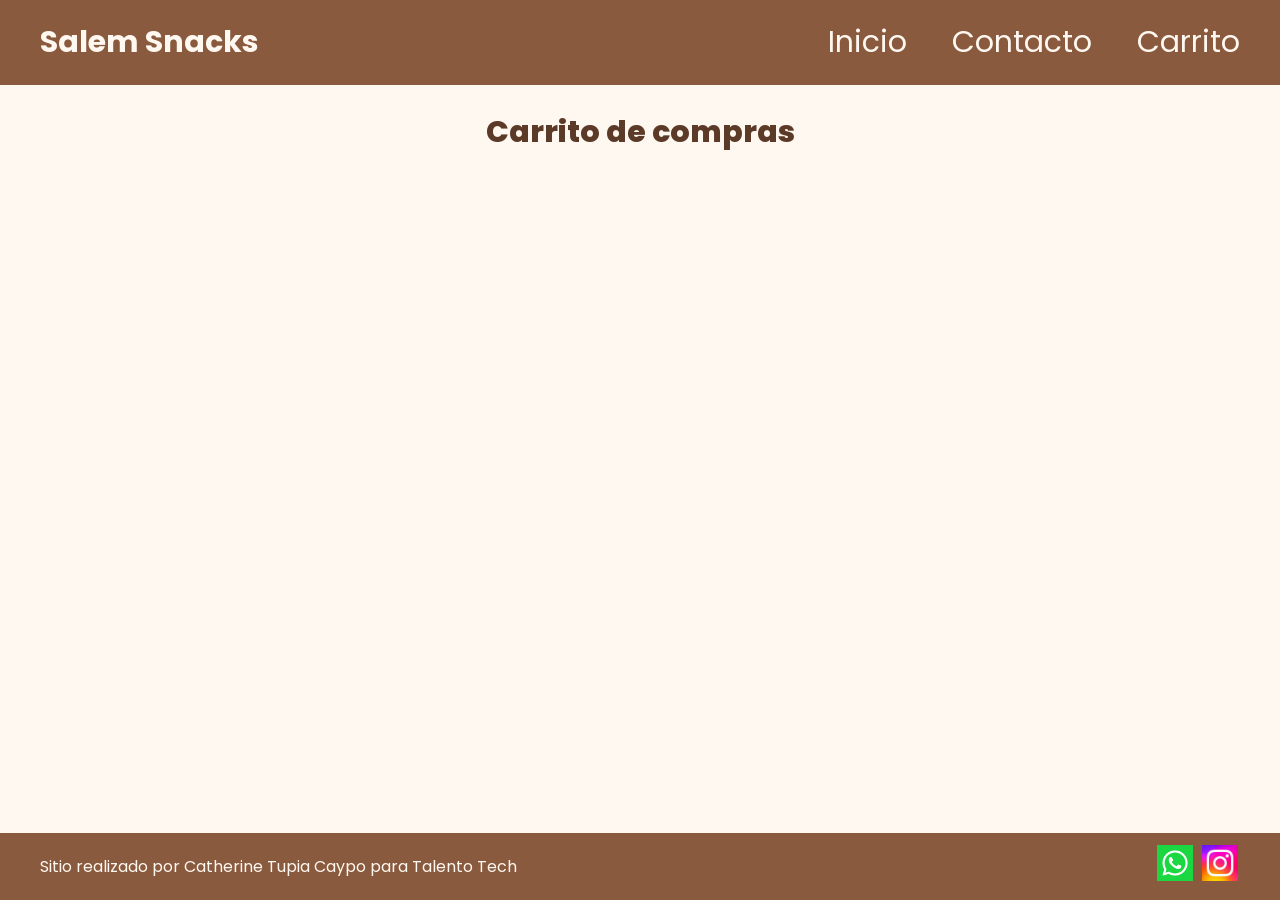
==== pages/carrito.html @ 8b5e8924 "Agrego JS, JSON y pagina del carrito" ====
<!DOCTYPE html>
<html lang="es">
<head>
    <meta charset="UTF-8">
    <meta name="viewport" content="width=device-width, initial-scale=1.0">
    <link
      href="https://fonts.googleapis.com/css2?family=Poppins:ital,wght@0,100;0,400;0,600;0,700;0,800;1,100;1,400;1,600;1,700&display=swap"
      rel="stylesheet"
    />    
    <title>Carrito</title>
    <link rel="stylesheet" href="../css/styles.css"/>
</head>

<body>
    <header class="header">
       <div class="div-logo"><a class="logo" href="../index.html">Salem Snacks</a></div> 
       <nav class="header-nav">
        <ul>
            <li>
                <a href="../index.html">Inicio</a>
            </li>
            <li>
                <a href="./contacto.html">Contacto</a>
            </li>
            <li>
                <a href="./carrito.html" class="carrito-icono">
                    Carrito<span id="contador-carrito"></span>
                </a>
            </li>
        </ul>
       </nav>
    </header>

    <main>
        <h1 class="text-secondary">Carrito de compras</h1>
        <section id="contenedor-carrito" class="contenedor-tarjetas"></section>
        <div class="acciones-carrito" id="acciones-carrito"></div>
        <section id="resumen-carrito"></section>
    </main>
    
    <footer class="footer">
        <p>Sitio realizado por Catherine Tupia Caypo para Talento Tech</p>
      <nav>
        <ul class="footer-list">
          <li><img src="../img/whatsapp.jpg" alt="logo-whatsapp" /></li>
          <li><img src="../img/instagram.jpg" alt="logo-instagram" /></li>
        </ul>
      </nav>
    </footer>
    <script type="module" src="../js/carrito.js"></script>
</body>
</html>
---- css/styles.css ----
*{
    margin: 0;
    padding: 0;
    box-sizing: border-box;
}

html{
    font-size: 62.5%;
}

body{
    font-family: "Poppins", sans-serif;
    font-size: 1.6rem;
    background-color: #fff8f0;
    color: #3d2b1f;

    display: flex;
    flex-direction: column;
    min-height: 100vh;
}

main{
    width: 80%;
    margin: auto;
    padding-bottom: 2rem;

    flex: 1;

    display: flex;
    flex-direction: column;
    align-items: center;
}

h1{
    font-size: 3rem;
    font-weight: 800;
    line-height: 1.15;
    margin: 3rem 0;
}

h2{
    font-size: 2.4rem;
    font-weight: 700;
    line-height: 1.2;
    text-align: center;
    margin: 3rem 0;
}

.btn{
    background: #d98a3d;
    border: none;
    font-size: 1.6rem;
    font-weight: bold;
    padding: 1.6rem;
    border-radius: 1rem;
}

header,
footer{
    background: #8a5a3f;
    color: #fff8f0; 
    width: 100%;

    display: flex;
    flex-wrap: wrap;
    justify-content: space-between;
    align-items: center;
}

footer{
    padding: 1rem 4rem;
}

.div-logo{
    margin-left: 2rem;
    font-weight: bold;
}

.logo, 
.header-nav a{
    text-decoration: none;
    font-size: 3rem;
    color: inherit;
    display: inline-block;
    padding: 2rem;
}

.header-nav{
    margin-right: 2rem;
}

.header-nav ul, footer .footer-list{
    list-style: none;
    display: flex;
    gap: 0.5rem;
}

.footer-list li{
    padding: 0;
}

.footer-list img{
    width: 4rem;
    padding: 0.2rem;
}


/* -------------------------------------------------------------------------- */
/*                                   COLORES                                  */
/* -------------------------------------------------------------------------- */
.bg-primary{
    background-color: #fff8f0;
}

.bg-secondary{
    background-color: #d98a3d;
}

.text-light{
    color: #ffffff;
}

.text-dark{
    color: #000000;
}

.text-secondary{
    color: #5c3a28;
}

/* -------------------------------------------------------------------------- */
/*                                    HOME                                    */
/* -------------------------------------------------------------------------- */
.inicio{
    display: flex;
    justify-content: center;
    align-items: center;
    flex-wrap: wrap;
}

.inicio h1{
    width: 100%;
    text-align: center;
}

.parrafo{
    width: 80%;
    text-align: center;
    font-size: 2rem;
    padding: 3rem;
}

.contenedor-tarjetas{
    display: flex;
    justify-content: center;
    gap: 2rem;
    flex-wrap: wrap;
}

.card{
    background-color: #f3dfcb;
    width: 25rem;
    border-radius: 1rem;
    overflow: hidden;

    display: flex;
    flex-direction: column;
    align-items: center;
    gap: 2rem;
    padding-bottom: 2rem;
}

.card img{
    width: 100%;
    height: 30rem;
    object-fit: contain;
}

.card h3,
.card p{
    padding: 0 1.5rem;
    text-align: center;
}

.card h3{
    min-height: 6rem;
}

.descripcion{
    flex-grow: 1;
}

/* -------------------------------------------------------------------------- */
/*                                  CONTACTO                                  */
/* -------------------------------------------------------------------------- */
.contacto{
    width: 100%;
    display: flex;
    flex-direction: column;
    align-items: center;
}

.titulo-contacto{
    margin: 2rem 0;
}

.form-contacto{
    background-color: #fffdf9;
    color: #3d2b1f;

    width: 100%;
    max-width: 50rem;

    font-size: 2rem;
    padding: 3rem;
    border-radius: 1rem;

    box-shadow: 0 10px 30px rgba(0, 0, 0, 0.15);
}

.grupo-input{
    display: flex;
    flex-direction: column;
    gap: 0.8rem;
    margin-bottom: 2rem;
}

.grupo-input input, .grupo-input textarea{
    width: 100%;
    padding: 1.2rem;
    font-size: 1.6rem;

    background-color: #fffdf9;
    color: #3d2b1f;

    border: 2px solid #efd8c2;
    border-radius: 0.8rem;

    outline: none;
}

.grupo-input textarea{
    min-height: 10rem;
    resize: vertical;
}

/* -------------------------------------------------------------------------- */
/*                                 MEDIA QUERIES                                */
/* -------------------------------------------------------------------------- */

@media(max-width: 600px){
    header, footer{
        flex-direction: column;
    }

    .header-nav, .div-logo{
        margin: 0;
    }
}

/* -------------------------------------------------------------------------- */
/*                                   CARRITO                                  */
/* -------------------------------------------------------------------------- */
#contador-carrito{
    margin-left: 0.5rem;
    font-size: 1.6rem;
}

#contador-carrito:empty{
    display: none;
}
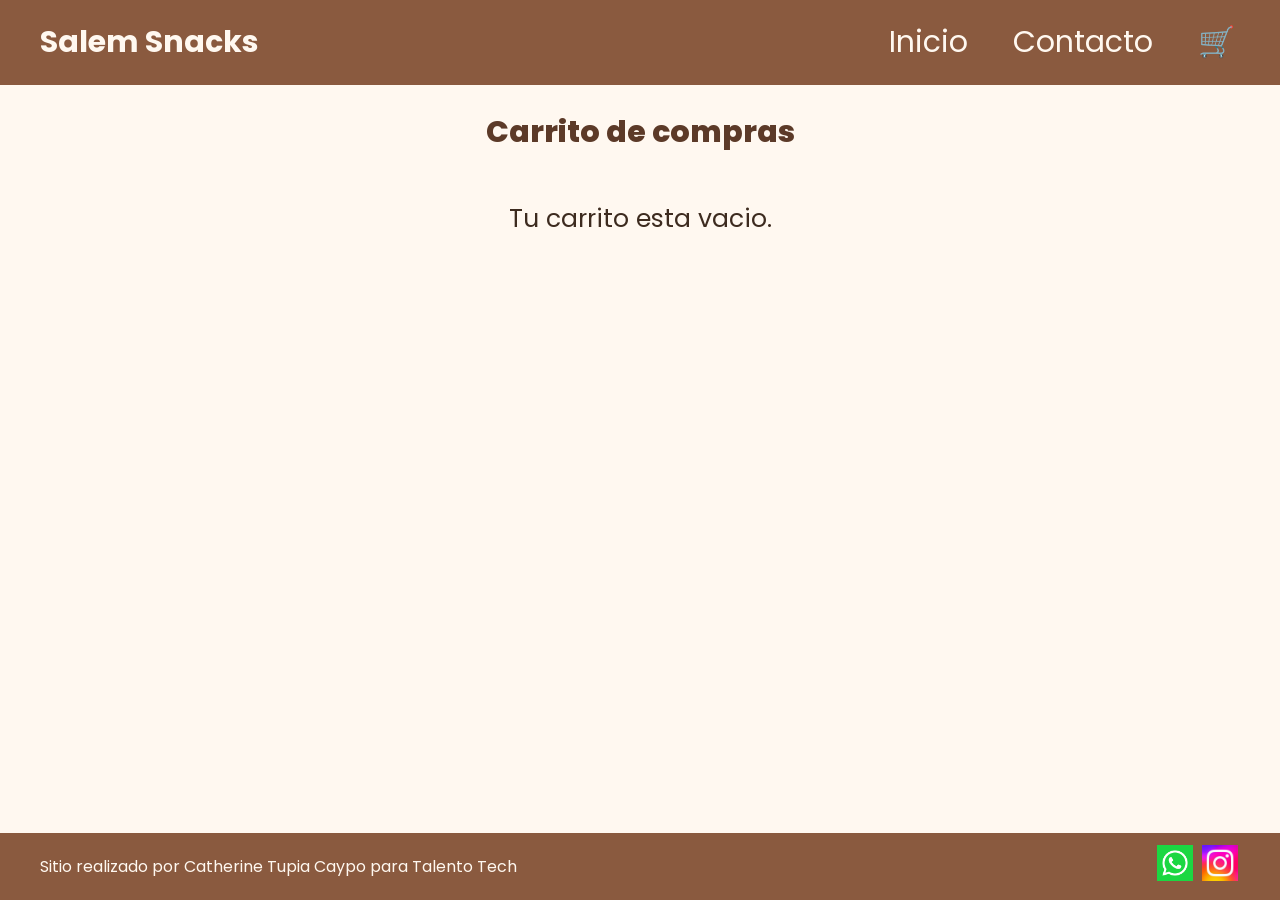
==== commit ebdc1a78: "cambios" ====
--- a/pages/carrito.html
+++ b/pages/carrito.html
@@ -16,37 +16,32 @@
        <div class="div-logo"><a class="logo" href="../index.html">Salem Snacks</a></div> 
        <nav class="header-nav">
         <ul>
-            <li>
-                <a href="../index.html">Inicio</a>
-            </li>
-            <li>
-                <a href="./contacto.html">Contacto</a>
-            </li>
-            <li>
-                <a href="./carrito.html" class="carrito-icono">
-                    Carrito<span id="contador-carrito"></span>
-                </a>
-            </li>
+          <li><a href="../index.html">Inicio</a></li>
+          <li><a href="./contacto.html">Contacto</a></li>
+          <li>
+            <a href="./carrito.html" class="carrito-icono"
+              >🛒<span id="contador-carrito"></span
+            ></a>
+          </li>
         </ul>
-       </nav>
+      </nav>
     </header>
 
     <main>
         <h1 class="text-secondary">Carrito de compras</h1>
         <section id="contenedor-carrito" class="contenedor-tarjetas"></section>
         <div class="acciones-carrito" id="acciones-carrito"></div>
-        <section id="resumen-carrito"></section>
     </main>
     
-    <footer class="footer">
-        <p>Sitio realizado por Catherine Tupia Caypo para Talento Tech</p>
-      <nav>
+    <footer>
+      <p>Sitio realizado por Catherine Tupia Caypo para Talento Tech</p>
+         <nav>
         <ul class="footer-list">
-          <li><img src="../img/whatsapp.jpg" alt="logo-whatsapp" /></li>
+          <li><img src="../img/whatsapp.jpg" alt="logo-whatsapp" /> </li>
           <li><img src="../img/instagram.jpg" alt="logo-instagram" /></li>
         </ul>
       </nav>
     </footer>
-    <script type="module" src="../js/carrito.js"></script>
+    <script src="../js/carrito.js" type="module"></script>
 </body>
 </html>
--- a/css/styles.css
+++ b/css/styles.css
@@ -48,11 +48,13 @@
 
 .btn{
     background: #d98a3d;
+    color: #000000;
     border: none;
     font-size: 1.6rem;
     font-weight: bold;
     padding: 1.6rem;
     border-radius: 1rem;
+    cursor: pointer;
 }
 
 header,
@@ -261,11 +263,16 @@
 /* -------------------------------------------------------------------------- */
 /*                                   CARRITO                                  */
 /* -------------------------------------------------------------------------- */
+.mensaje-carrito-vacio{
+    font-size: 2.5rem;
+    text-align: center;
+    margin-top: 2rem;
+}
+
+.acciones-carrito{
+    margin-top: 2rem;
+}
+
 #contador-carrito{
     margin-left: 0.5rem;
-    font-size: 1.6rem;
-}
-
-#contador-carrito:empty{
-    display: none;
 }
